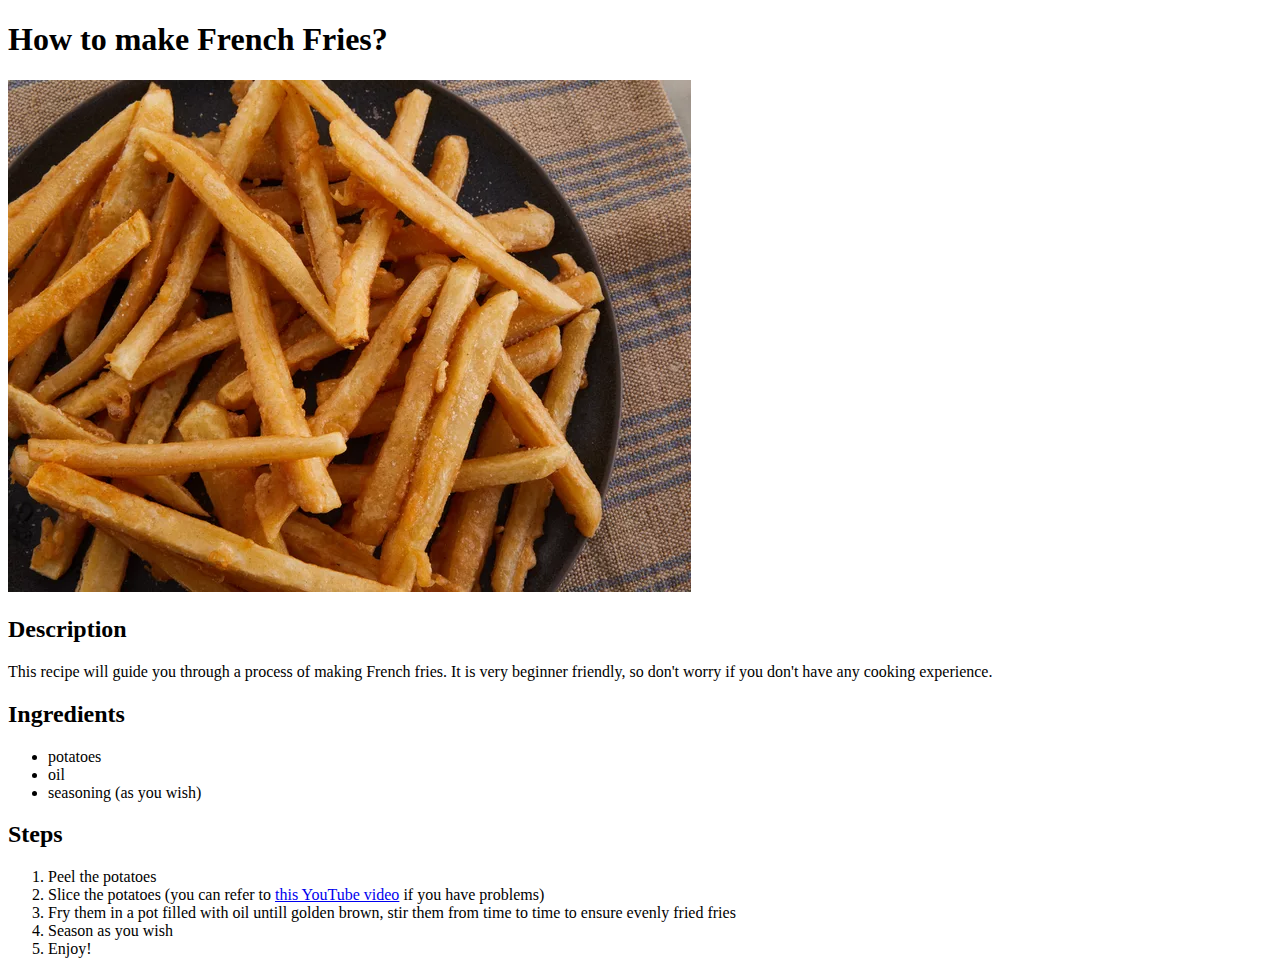
==== recipes/fries.html @ 4fd6ec50 "Add fries.html, index.html and fries.webp" ====
<!DOCTYPE html>
<html lang="en">
    <head>
        <meta charset="utf-8">
        <title>French Fries Recipe - Odin Recipes</title>
    </head>
    <body>
        <h1>How to make <strong>French Fries</strong>?</h1>
        <img src="../img/fries.webp" alt="french fries">
        <h2>Description</h2>
        <p>This recipe will guide you through a process of making French fries. It is very beginner friendly, so don't worry if you don't have any cooking experience.</p>
        <h2>Ingredients</h2>
        <ul>
            <li>potatoes</li>
            <li>oil</li>
            <li>seasoning (as you wish)</li>
        </ul>
        <h2>Steps</h2>
        <ol>
            <li>Peel the potatoes</li>
            <li>Slice the potatoes (you can refer to <a href="https://www.youtube.com/watch?v=R1ccIQNqo3M" target="_blank">this YouTube video</a> if you have problems)</li>
            <li>Fry them in a pot filled with oil untill golden brown, stir them from time to time to ensure evenly fried fries</li>
            <li>Season as you wish</li>
            <li>Enjoy!</li>
        </ol>
    </body>
</html>
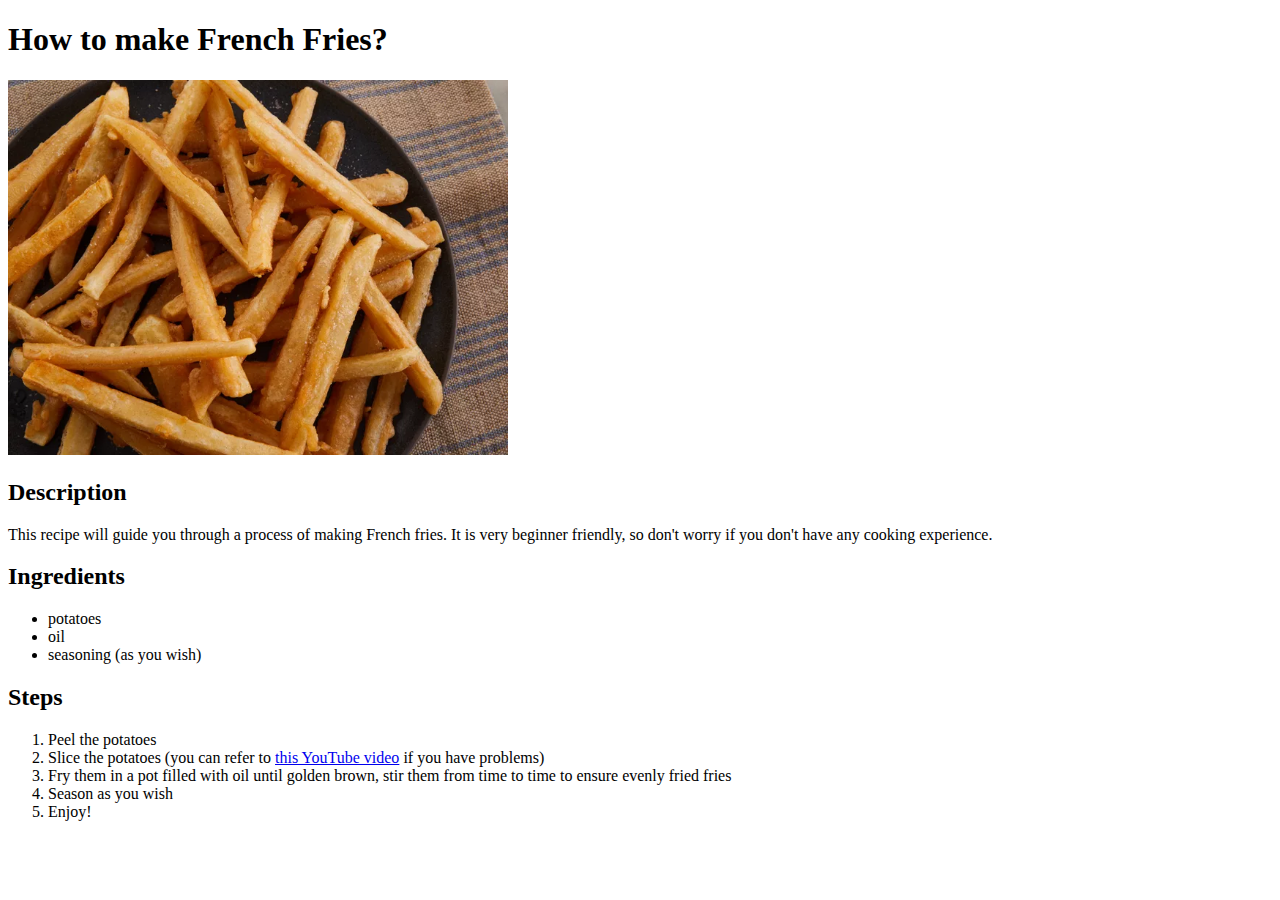
==== commit f3f1f9d1: "Add waffles recipe, fix minor issues" ====
--- a/recipes/fries.html
+++ b/recipes/fries.html
@@ -6,7 +6,7 @@
     </head>
     <body>
         <h1>How to make <strong>French Fries</strong>?</h1>
-        <img src="../img/fries.webp" alt="french fries">
+        <img src="../img/fries.webp" alt="french fries" width="500px">
         <h2>Description</h2>
         <p>This recipe will guide you through a process of making French fries. It is very beginner friendly, so don't worry if you don't have any cooking experience.</p>
         <h2>Ingredients</h2>
@@ -19,7 +19,7 @@
         <ol>
             <li>Peel the potatoes</li>
             <li>Slice the potatoes (you can refer to <a href="https://www.youtube.com/watch?v=R1ccIQNqo3M" target="_blank">this YouTube video</a> if you have problems)</li>
-            <li>Fry them in a pot filled with oil untill golden brown, stir them from time to time to ensure evenly fried fries</li>
+            <li>Fry them in a pot filled with oil until golden brown, stir them from time to time to ensure evenly fried fries</li>
             <li>Season as you wish</li>
             <li>Enjoy!</li>
         </ol>
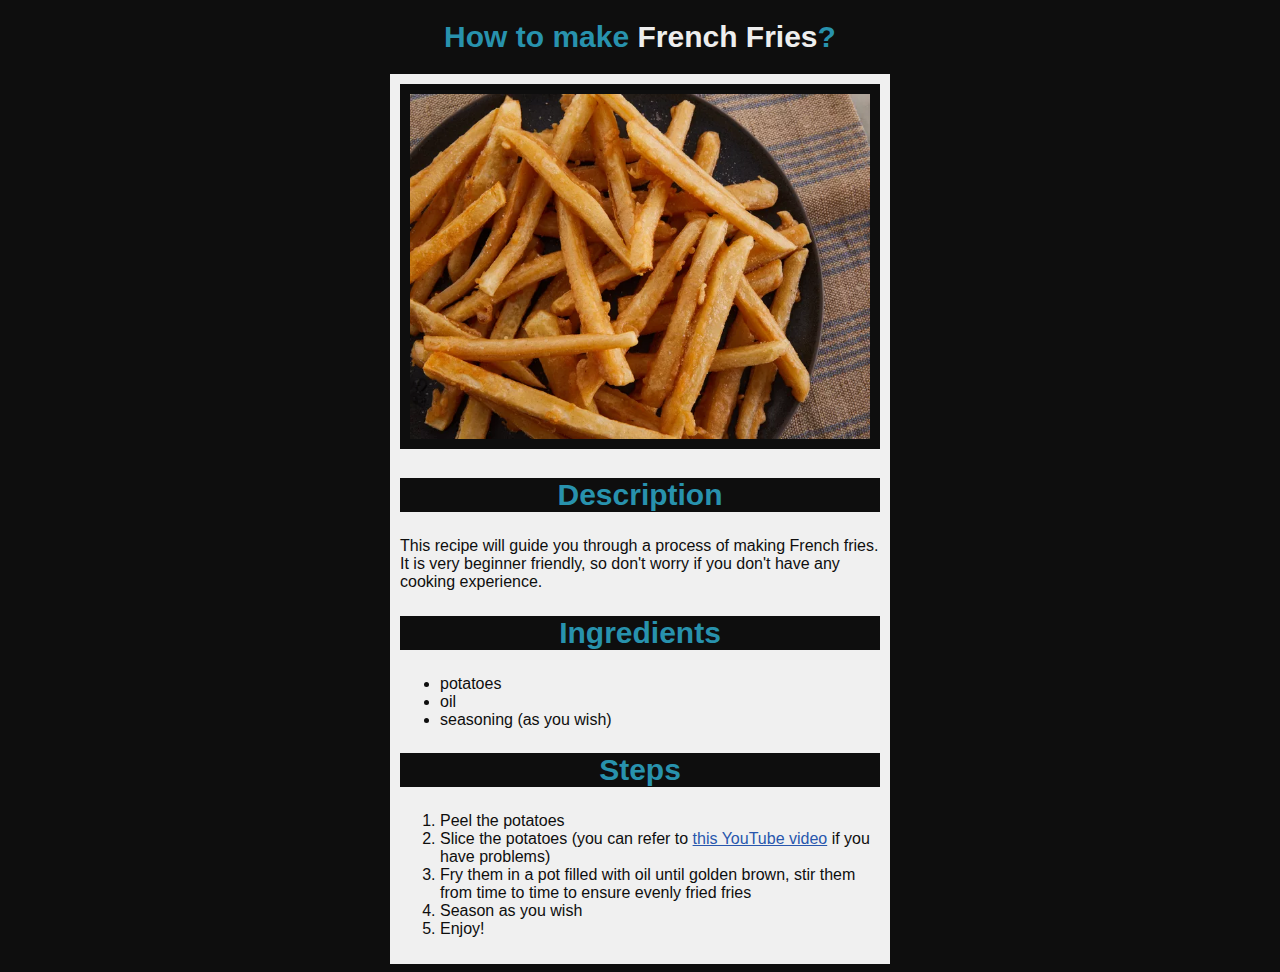
==== commit dc67e107: "Add style.css" ====
--- a/recipes/fries.html
+++ b/recipes/fries.html
@@ -3,9 +3,11 @@
     <head>
         <meta charset="utf-8">
         <title>French Fries Recipe - Odin Recipes</title>
+        <link rel="stylesheet" href="../style.css">
     </head>
     <body>
         <h1>How to make <strong>French Fries</strong>?</h1>
+    <div>
         <img src="../img/fries.webp" alt="french fries" width="500px">
         <h2>Description</h2>
         <p>This recipe will guide you through a process of making French fries. It is very beginner friendly, so don't worry if you don't have any cooking experience.</p>
@@ -23,5 +25,6 @@
             <li>Season as you wish</li>
             <li>Enjoy!</li>
         </ol>
+    </div>
     </body>
 </html>--- a/style.css
+++ b/style.css
@@ -0,0 +1,32 @@
+* {
+    box-sizing: border-box;
+    background-color: #0e0e0e;
+    color: #eeeeee;
+    font-family: 'Helvetica', sans-serif;
+    font-size: 20spx;
+}
+div {
+    margin-top: 10px;
+    margin-left: auto;
+    margin-right: auto;
+    width: 500px;
+    background-color: #f0f0f0;
+    padding: 10px;
+}
+a {
+    color: #2857ad;
+    background-color: #f0f0f0;
+}
+img {
+    width: 480px;
+    padding: 10px;
+}
+h1,h2 {
+    text-align: center;
+    font-size: 30px;
+    color: #2892ad;
+}
+p,ul,ol,li,em{
+    color: #0e0e0e;
+    background-color: #f0f0f0;
+}